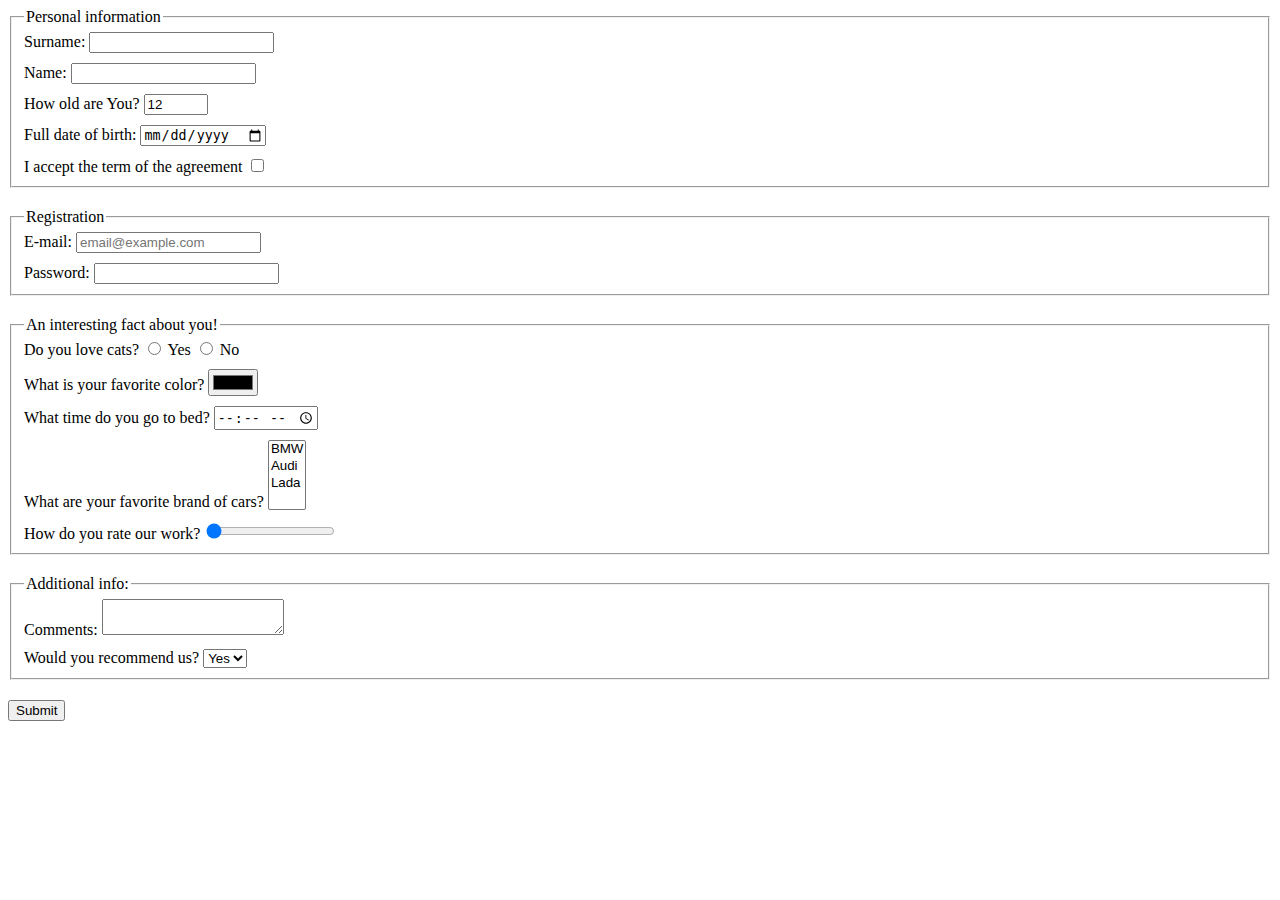
==== src/index.html @ d577ba87 "add css and index" ====
<!doctype html>
<html lang="en">
  <head>
    <meta charset="UTF-8">
    <meta
      name="viewport"
      content="width=device-width, user-scalable=no, initial-scale=1.0, maximum-scale=1.0, minimum-scale=1.0"
    >
    <meta http-equiv="X-UA-Compatible" content="ie=edge">
    <title>HTML Form</title>
    <link rel="stylesheet" href="./style.css">
  </head>
  <body>
    <form action="https://mate-academy-form-lesson.herokuapp.com/create-application" method="post">
      <fieldset class="big_margin">
        <legend>Personal information</legend>
        <label class="field small_margin">Surname:
          <input
          type="text"
          name="surname"
          >
        </label>
        <label class="field small_margin">Name:
          <input
          type="text"
          name="name"
          >
        </label>
        <label class="field small_margin">How old are You?
          <input
          type="number"
          name="age"
          min="1" max="100"
          value="12"
          >
        </label>
        <label class="field small_margin">Full date of birth:
          <input
          type="date"
          name="birtDate"
          >
        </label>
        <label class="field small_margin">I accept the term of the agreement
          <input
          type="checkbox"
          name="acceptAgreement"
          required
          >
        </label>
      </fieldset>
      <fieldset class="big_margin">
        <legend>Registration</legend>
        <label class="field small_margin">E-mail:
          <input
          type="email"
          name="email"
          placeholder="email@example.com"
          >
        </label>
        <label class="field small_margin">Password:
          <input
          type="password"
          name="password"
          >
        </label>
      </fieldset>
      <fieldset class="big_margin">
        <legend>An interesting fact about you!</legend>
        <label class="field small_margin">Do you love cats?
          <input
          type="radio"
          name="catsLover"
          value="yes"
          > Yes
          <input
          type="radio"
          name="catsLover"
          value="no"
          > No
        </label>
        <label class="field small_margin">What is your favorite color?
          <input
          type="color"
          name="color"
          >
        </label>
        <label class="field small_margin">What time do you go to bed?
          <input
          type="time"
          name="timeToBed"
          >
        </label>
        <label class="field small_margin">What are your favorite brand of cars?
          <select name="car" multiple>
            <option value="bmw">BMW</option>
            <option value="audi">Audi</option>
            <option value="lada">Lada</option>
          </select>
        </label>
        <label class="field small_margin">How do you rate our work?
          <input
          type="range"
          name="rateOfWork"
          min="0" max="100"
          value="0"
          step="1"
          >
        </label>
      </fieldset>
      <fieldset class="big_margin">
        <legend>Additional info:</legend>
        <label class="field small_margin">Comments:
          <textarea name="comments"></textarea>
        </label>
        <label class="field small_margin">Would you recommend us?
          <select name="recommend">
            <option value="yes">Yes</option>
            <option value="no">No</option>
          </select>
        </label>
      </fieldset>
    </form>
    <button type="submit" class="button">Submit</button>
    <script type="text/javascript" src="./main.js"></script>
  </body>
</html>
---- src/style.css ----
.field {
  display: block;
}

.big_margin {
  margin-bottom: 20px;
}

.small_margin {
  margin-bottom: 10px;
}

.button {
  margin-top: 20px;
}

.big_margin:last-child,
.small_margin:last-child {
  margin-bottom: 0;
}
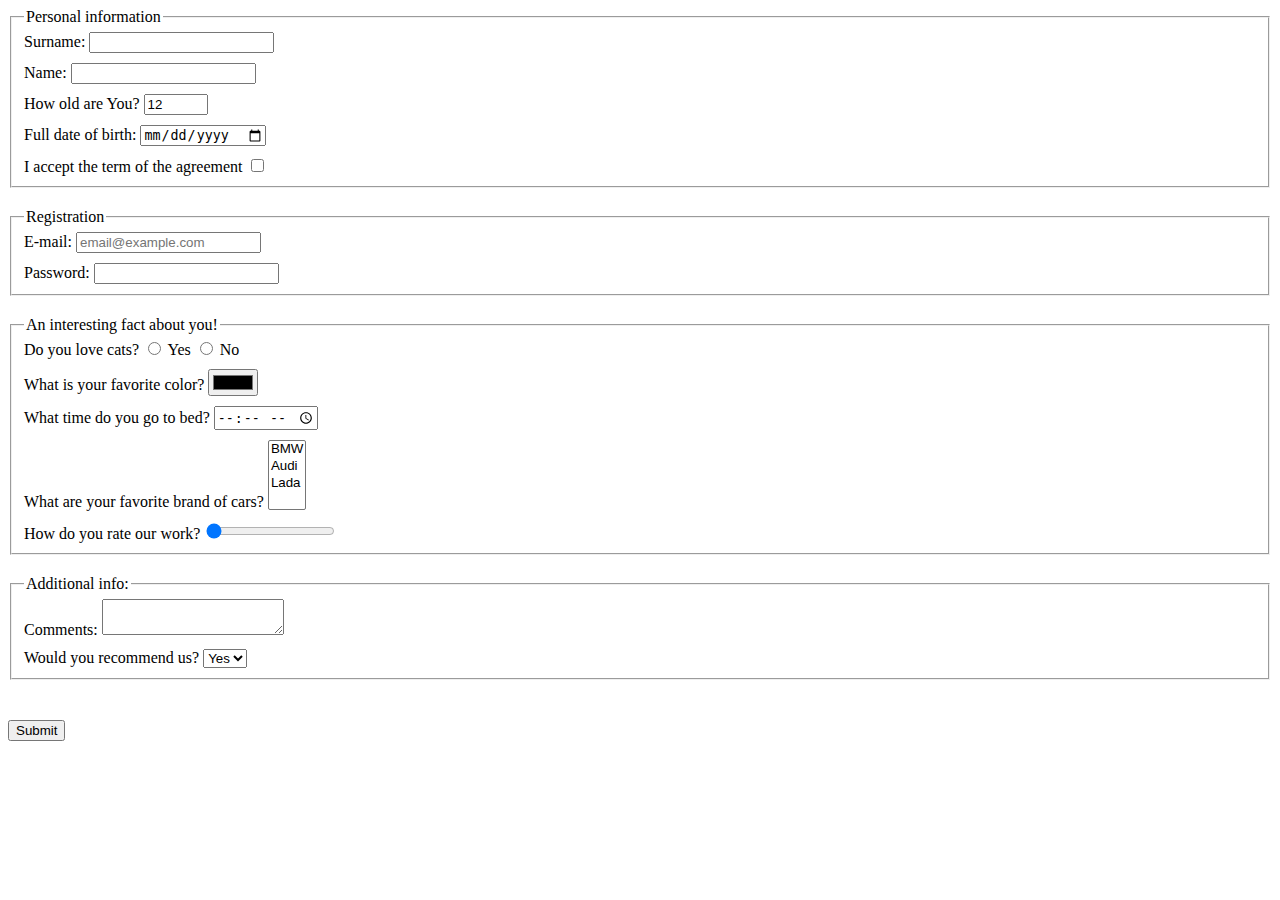
==== commit a81e1730: "edits in index.html" ====
--- a/src/index.html
+++ b/src/index.html
@@ -16,35 +16,35 @@
         <legend>Personal information</legend>
         <label class="field small_margin">Surname:
           <input
-          type="text"
-          name="surname"
+            type="text"
+            name="surname"
           >
         </label>
         <label class="field small_margin">Name:
           <input
-          type="text"
-          name="name"
+            type="text"
+            name="name"
           >
         </label>
         <label class="field small_margin">How old are You?
           <input
-          type="number"
-          name="age"
-          min="1" max="100"
-          value="12"
+            type="number"
+            name="age"
+            min="1" max="100"
+            value="12"
           >
         </label>
         <label class="field small_margin">Full date of birth:
           <input
-          type="date"
-          name="birtDate"
+            type="date"
+            name="birtDate"
           >
         </label>
         <label class="field small_margin">I accept the term of the agreement
           <input
-          type="checkbox"
-          name="acceptAgreement"
-          required
+            type="checkbox"
+            name="acceptAgreement"
+            required
           >
         </label>
       </fieldset>
@@ -52,15 +52,15 @@
         <legend>Registration</legend>
         <label class="field small_margin">E-mail:
           <input
-          type="email"
-          name="email"
-          placeholder="email@example.com"
+            type="email"
+            name="email"
+            placeholder="email@example.com"
           >
         </label>
         <label class="field small_margin">Password:
           <input
-          type="password"
-          name="password"
+            type="password"
+            name="password"
           >
         </label>
       </fieldset>
@@ -68,26 +68,26 @@
         <legend>An interesting fact about you!</legend>
         <label class="field small_margin">Do you love cats?
           <input
-          type="radio"
-          name="catsLover"
-          value="yes"
+            type="radio"
+            name="catsLover"
+            value="yes"
           > Yes
           <input
-          type="radio"
-          name="catsLover"
-          value="no"
+            type="radio"
+            name="catsLover"
+            value="no"
           > No
         </label>
         <label class="field small_margin">What is your favorite color?
           <input
-          type="color"
-          name="color"
+            type="color"
+            name="color"
           >
         </label>
         <label class="field small_margin">What time do you go to bed?
           <input
-          type="time"
-          name="timeToBed"
+            type="time"
+            name="timeToBed"
           >
         </label>
         <label class="field small_margin">What are your favorite brand of cars?
@@ -99,11 +99,11 @@
         </label>
         <label class="field small_margin">How do you rate our work?
           <input
-          type="range"
-          name="rateOfWork"
-          min="0" max="100"
-          value="0"
-          step="1"
+            type="range"
+            name="rateOfWork"
+            min="0" max="100"
+            value="0"
+            step="1"
           >
         </label>
       </fieldset>
@@ -119,8 +119,8 @@
           </select>
         </label>
       </fieldset>
+      <button type="submit" class="button">Submit</button>
     </form>
-    <button type="submit" class="button">Submit</button>
     <script type="text/javascript" src="./main.js"></script>
   </body>
 </html>
